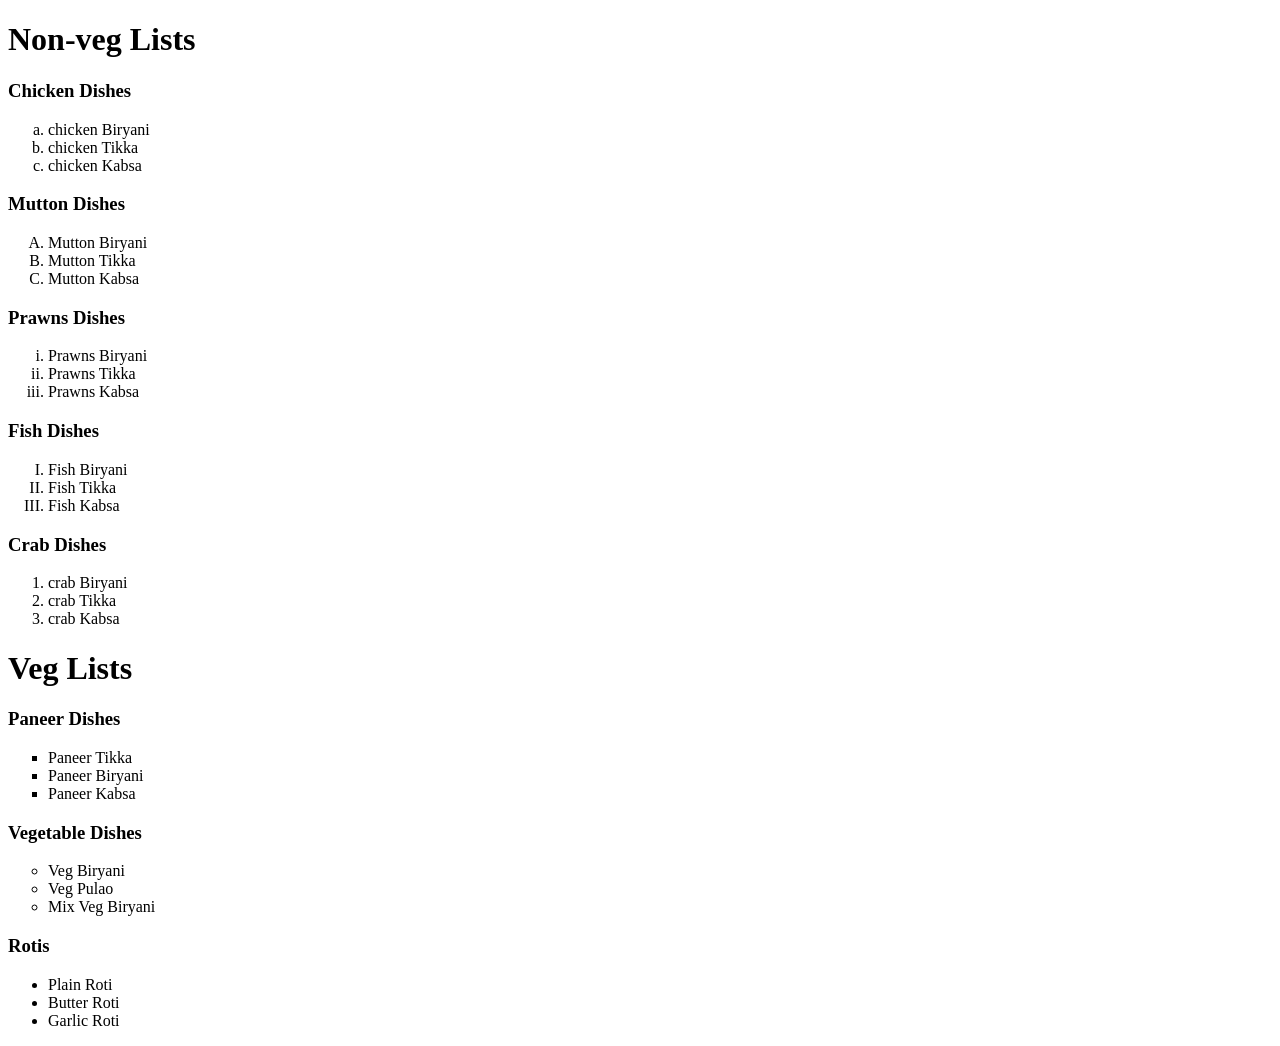
==== lists.html @ 1e751ca8 "Add files via upload" ====
<!DOCTYPE html>
<html lang="en">
<head>
    <meta charset="UTF-8">
    <meta name="viewport" content="width=device-width, initial-scale=1.0">
    <title>Document</title>
</head>
<body>
    <h1>Non-veg  Lists</h1>
    <h3>Chicken Dishes</h3>
    <ol type="a" start="1">
        <li>chicken Biryani</li>
        <li>chicken Tikka</li>
        <li>chicken Kabsa</li>
    </ol>
    <h3>Mutton Dishes</h3>
    <ol type="A" start="1">
        <li>Mutton Biryani</li>
        <li>Mutton Tikka</li>
        <li>Mutton Kabsa</li>
    </ol>
    <h3>Prawns Dishes</h3>
    <ol type="i" start="1">
        <li>Prawns Biryani</li>
        <li>Prawns Tikka</li>
        <li>Prawns Kabsa</li>
    </ol>
    <h3>Fish Dishes</h3>
    <ol type="I" start="1">
        <li>Fish Biryani</li>
        <li>Fish Tikka</li>
        <li>Fish Kabsa</li>
    </ol>
    <h3>Crab Dishes</h3>
    <ol type="1" start="1">
        <li>crab Biryani</li>
        <li>crab Tikka</li>
        <li>crab Kabsa</li>
    </ol>
    
    <h1>Veg Lists</h1>
    <h3>Paneer Dishes</h3>
    <ul type="square">
        <li>Paneer Tikka</li>
        <li>Paneer Biryani</li>
        <li>Paneer Kabsa</li>
    </ul>
    <h3>Vegetable Dishes</h3>
    <ul type="circle">
        <li>Veg Biryani</li>
        <li>Veg Pulao</li>
        <li>Mix Veg Biryani</li>
    </ul>
    <h3>Rotis</h3>
    <ul type="disc">
        <li>Plain Roti</li>
        <li>Butter Roti</li>
        <li>Garlic Roti</li>
    </ul>
</body>
</html>
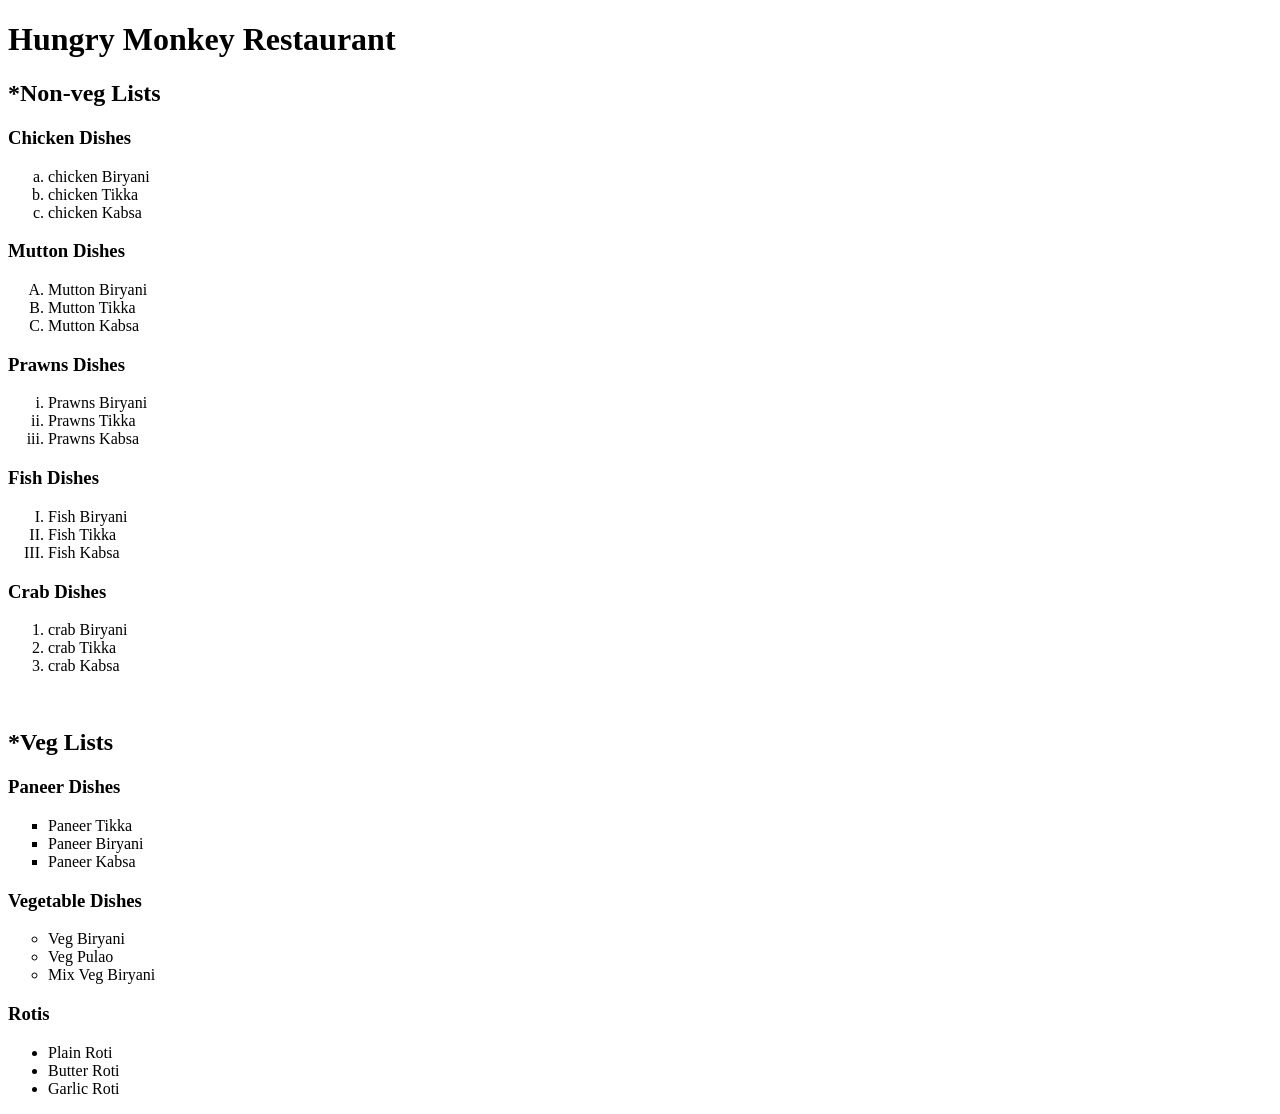
==== commit 87b96ca6: "Add files via upload" ====
--- a/lists.html
+++ b/lists.html
@@ -6,8 +6,9 @@
     <title>Document</title>
 </head>
 <body>
-    <h1>Non-veg  Lists</h1>
-    <h3>Chicken Dishes</h3>
+    <h1>Hungry Monkey Restaurant</h1>
+    <h2>*Non-veg  Lists</h2>
+    <h3>Chicken Dishes </h3>
     <ol type="a" start="1">
         <li>chicken Biryani</li>
         <li>chicken Tikka</li>
@@ -37,8 +38,9 @@
         <li>crab Tikka</li>
         <li>crab Kabsa</li>
     </ol>
+    <br>
     
-    <h1>Veg Lists</h1>
+    <h2>*Veg Lists</h2>
     <h3>Paneer Dishes</h3>
     <ul type="square">
         <li>Paneer Tikka</li>
